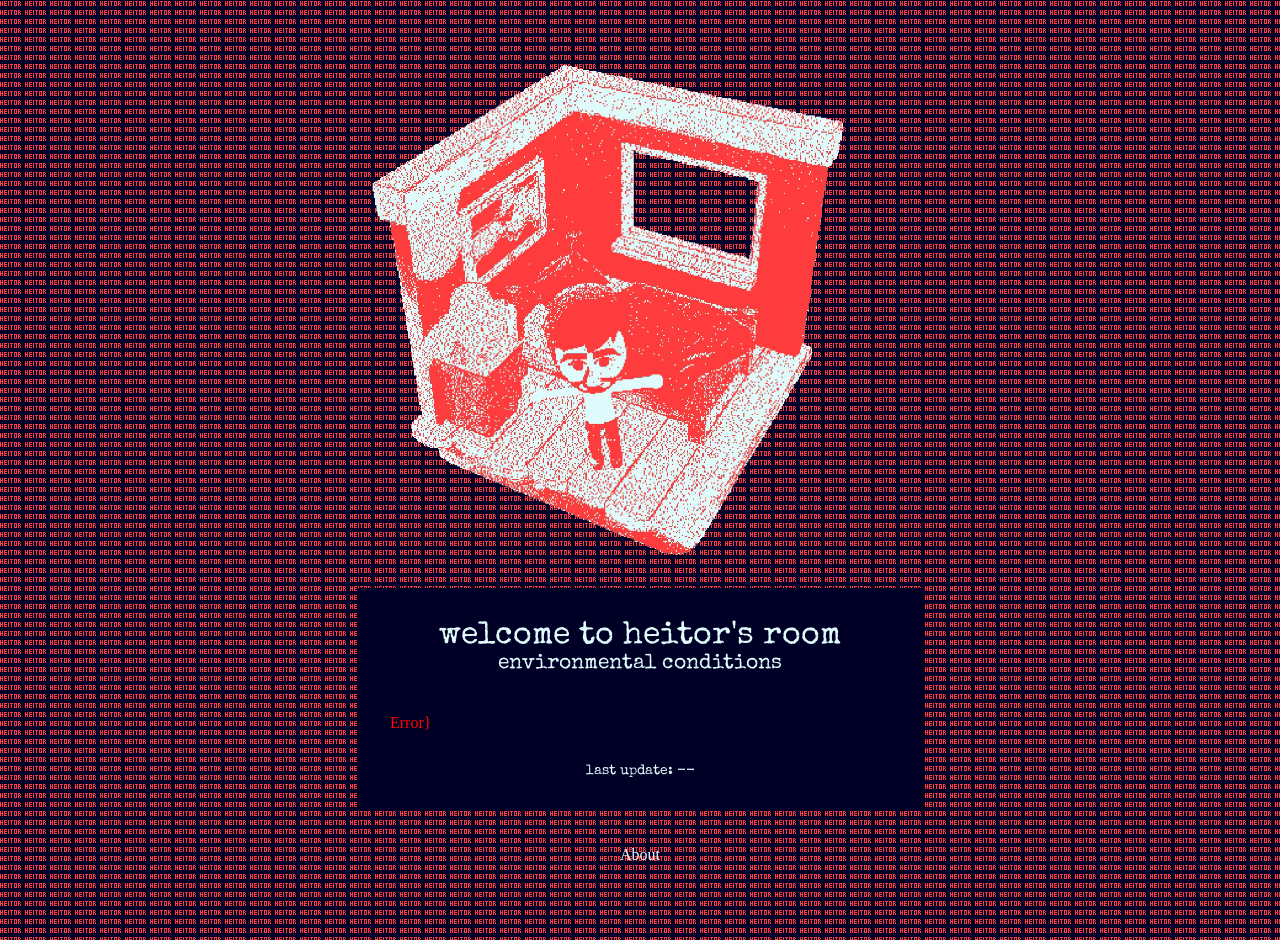
==== home.html @ b3b89a5b "i dont even know" ====
<!DOCTYPE html>
<html lang="en">
<head>
    <meta charset="UTF-8">
    <meta name="viewport" content="width=device-width, initial-scale=1.0">
    <meta name="description" content="Welcome to Heitor's Room - Real-time environmental monitoring with temperature, humidity, and heat index data.">
    <meta name="keywords" content="environmental monitoring, temperature, humidity, IoT, Heitor">
    <meta name="theme-color" content="#000027">
    <meta property="og:title" content="Heitor's Room - Environmental Monitor">
    <meta property="og:description" content="Real-time environmental data from Heitor's room.">
    <meta property="og:type" content="website">
    <meta name="twitter:card" content="summary">
    <meta name="twitter:title" content="Heitor's Room - Environmental Monitor">
    <meta name="twitter:description" content="Real-time environmental data from Heitor's room.">
    <title>Heitor's Room - Environmental Monitor</title>
    <link rel="icon" type="image/png" sizes="32x32" href="page/favico/favicon-32x32.png">
    <link rel="icon" type="image/png" sizes="16x16" href="page/favico/favicon-16x16.png">
    <link rel="apple-touch-icon" href="page/favico/apple-touch-icon.png">
    <link rel="stylesheet" href="page/style.css">
    <link rel="preconnect" href="https://fonts.googleapis.com">
    <link rel="preconnect" href="https://fonts.gstatic.com" crossorigin>
    <link href="https://fonts.googleapis.com/css2?family=Special+Elite&display=swap" rel="stylesheet">
</head>
<body>
    <div class="content-wrapper">
        <a href="page/message.html">
        <video width="600" height="600" autoplay loop muted playsinline>
            <source src="page/media/output3.webm" type="video/webm">
        </video>
        </a>
        <div class="box data-section">
            <h1>welcome to heitor's room</h1>
            <h2>environmental conditions</h2>
            <div id="data">
                <div class="metric-card temp">
                    <span class="metric-label">Temperature</span>
                    <span class="metric-value">--°C</span>
                </div>
                <div class="metric-card hum">
                    <span class="metric-label">Humidity</span>
                    <span class="metric-value">--%</span>
                </div>
                <div class="metric-card heatindex">
                    <span class="metric-label">Heat Index</span>
                    <span class="metric-value">--</span>
                </div>
            </div>
            <p class="last-update">last update: <span id="timestamp">--</span></p>
        </div>
    </div>
    
    <audio id="startAudio" src="page/media/projeto2start.mp3"></audio>
    <audio id="loopAudio" src="page/media/projeto2.mp3" loop></audio>
    
    <script src="page/script.js"></script>
    <script>
        const startAudio = document.getElementById('startAudio');
        const loopAudio = document.getElementById('loopAudio');
        
        // Toca o áudio de start quando a página carrega
        startAudio.play().catch(e => {
            // Se não conseguir tocar automaticamente, toca no primeiro clique
            document.body.addEventListener('click', () => {
                startAudio.play();
            }, { once: true });
        });
        
        // Quando o áudio de start terminar, começa o loop
        startAudio.addEventListener('ended', () => {
            loopAudio.play();
        });
    </script>
    <p style="text-align:center;margin-top:1rem;"><a class="about-link" href="page/about.html">About</a></p>
</body>
</html>
---- page/style.css ----
body {
    background-image: url("media/heitor5.gif");
    image-rendering: pixelated;
    image-rendering: -moz-crisp-edges;
    margin: 0;
    padding: 20px;
    min-height: 100vh;
    display: flex;
    flex-direction: column;
    align-items: center;
    justify-content: center;
}

.content-wrapper {
    display: flex;
    gap: 30px;
    align-items: center;
    justify-content: center;
    flex-wrap: wrap;
    width: 100%;
    max-width: 1600px;
}

video, img.hero {
    display: block;
    width: 700px;
    max-width: 95%;
    height: auto;
    flex-shrink: 0;
}

h1 {
    font-family: "Special Elite", system-ui;
    font-weight: 400;
    font-style: normal;
    color: #E0FBFC;
    margin: 0;
    text-align: center;
    font-size: 2rem;
}

h2 {
    font-family: "Special Elite", system-ui;
    font-weight: 400;
    color: #E0FBFC;
    text-align: center;
    margin: 0 0 1.5rem 0;
    font-size: 1.3rem;
}

.box {
    background-color: #000027;
    padding: 1.5rem;
    margin: 0 auto 20px;
    max-width: 1200px;
    width: 100%;
}

.data-section {
    padding: 2rem;
    max-width: 500px;
    flex-shrink: 0;
}

.plain-text {
    color: #E0FBFC;
    font-family: "Special Elite", system-ui;
    white-space: pre-wrap;
    font-size: 1rem;
    background: transparent;
    border: none;
    padding: 0;
}

#data {
    display: flex;
    flex-direction: column;
    gap: 1rem;
    margin: 1rem 0;
}

.metric-card {
    padding: 1rem 1.5rem;
    display: flex;
    flex-direction: row;
    justify-content: space-between;
    align-items: center;
    gap: 1rem;
}

.metric-label {
    font-family: "Special Elite", system-ui;
    font-size: 0.95rem;
    color: #E0FBFC;
    text-transform: uppercase;
}

.metric-value {
    font-family: "Special Elite", system-ui;
    font-size: 1.8rem;
    color: #ff3c3c;
    font-weight: 700;
}

.last-update {
    font-family: "Special Elite", system-ui;
    text-align: center;
    color: #E0FBFC;
    font-size: 0.85rem;
    margin-top: 0.5rem;
    margin-bottom: 0;
}

@media (max-width: 768px) {
    body {
        padding: 15px;
    }
    
    .content-wrapper {
        gap: 20px;
    }
    
    video {
        max-width: 100%;
        width: 100%;
        height: auto;
    }
    
    .metric-card {
        flex-direction: column;
        text-align: center;
        padding: 1rem;
        gap: 0.5rem;
    }
    
    .metric-value {
        font-size: 1.8rem;
    }
    
    h1 {
        font-size: 1.6rem;
    }
    
    h2 {
        font-size: 1.2rem;
        margin-bottom: 1rem;
    }
    
    .data-section {
        padding: 1.5rem;
        max-width: 100%;
    }
    
    .box {
        margin: 0 auto 20px;
    }
}

@media (max-width: 640px) {
    body {
        padding: 10px;
    }
    
    .content-wrapper {
        gap: 15px;
        width: 100%;
    }
    
    video {
        max-width: 100%;
        width: 100% !important;
        height: auto;
    }
    
    .data-section {
        padding: 1.25rem;
        max-width: 100%;
        width: 100%;
    }
    
    h1 {
        font-size: 1.4rem;
        margin: 0 0 0.5rem 0;
    }
    
    h2 {
        font-size: 1.1rem;
        margin: 0 0 1rem 0;
    }
    
    .metric-card {
        padding: 0.9rem 0.75rem;
        gap: 0.3rem;
    }
    
    .metric-label {
        font-size: 0.9rem;
    }
    
    .metric-value {
        font-size: 1.6rem;
    }
    
    .last-update {
        font-size: 0.8rem;
        margin-top: 1rem;
    }
}

@media (max-width: 480px) {
    body {
        padding: 8px;
    }
    
    .content-wrapper {
        gap: 12px;
    }
    
    video {
        max-width: 100%;
        width: 100% !important;
    }
    
    .data-section {
        padding: 1rem;
        width: 100%;
    }
    
    .box {
        margin: 15px auto;
    }
    
    h1 {
        font-size: 1.3rem;
    }
    
    h2 {
        font-size: 1rem;
    }
    
    .metric-card {
        padding: 0.75rem;
    }
    
    .metric-label {
        font-size: 0.85rem;
    }
    
    .metric-value {
        font-size: 1.5rem;
    }
}

body {
    display: flex;
    flex-direction: column;
    justify-content: center;
    align-items: center;
    min-height: 100vh;
}

.about-link {
    color: #E0FBFC;
    text-decoration: none;
}

.about-link:visited {
    color: #E0FBFC;
}

.about-link:hover {
    text-decoration: underline;
}
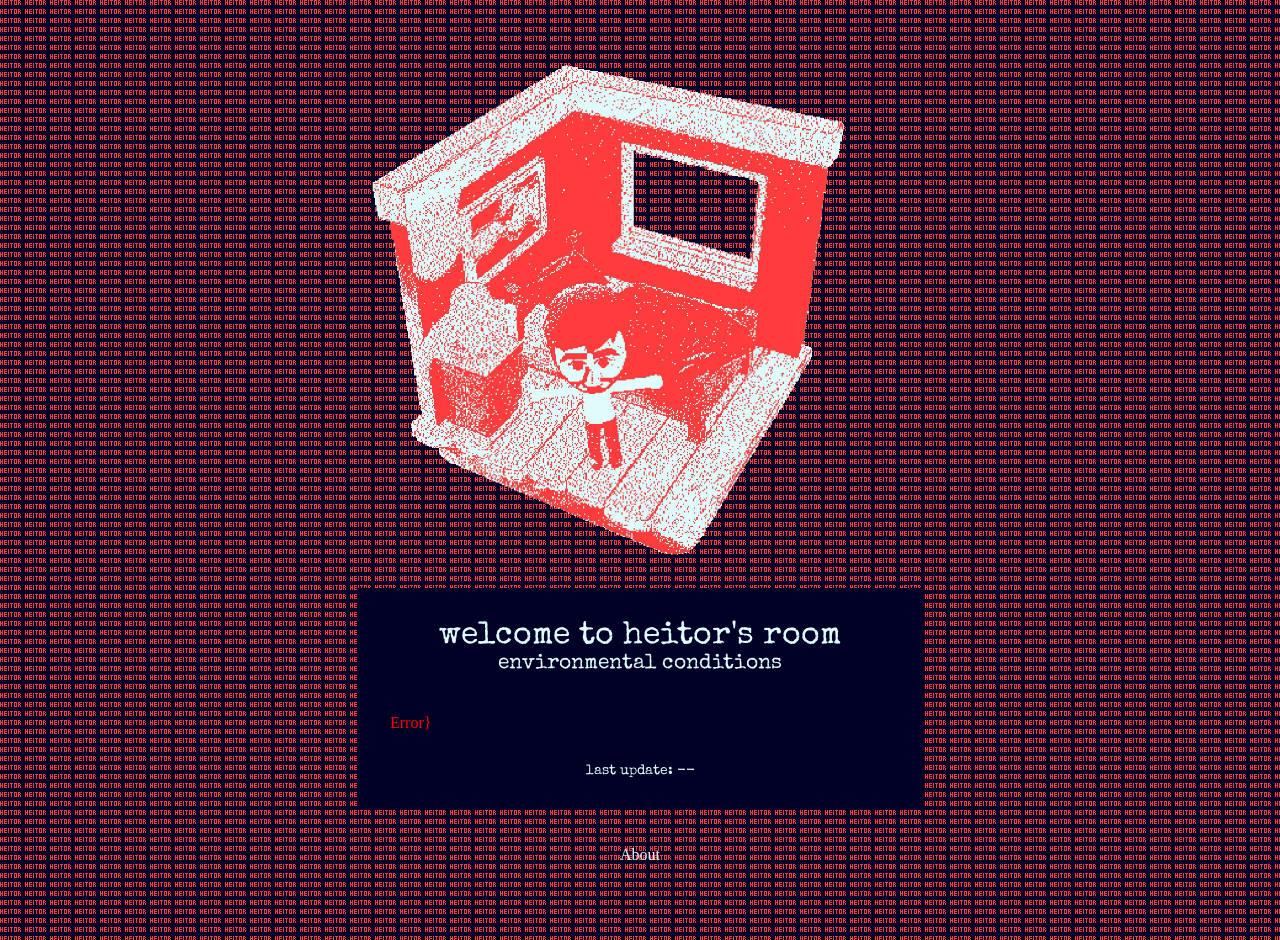
==== commit f25b69d7: "deploy fix" ====
--- a/home.html
+++ b/home.html
@@ -57,15 +57,12 @@
         const startAudio = document.getElementById('startAudio');
         const loopAudio = document.getElementById('loopAudio');
         
-        // Toca o áudio de start quando a página carrega
         startAudio.play().catch(e => {
-            // Se não conseguir tocar automaticamente, toca no primeiro clique
             document.body.addEventListener('click', () => {
                 startAudio.play();
             }, { once: true });
         });
         
-        // Quando o áudio de start terminar, começa o loop
         startAudio.addEventListener('ended', () => {
             loopAudio.play();
         });
